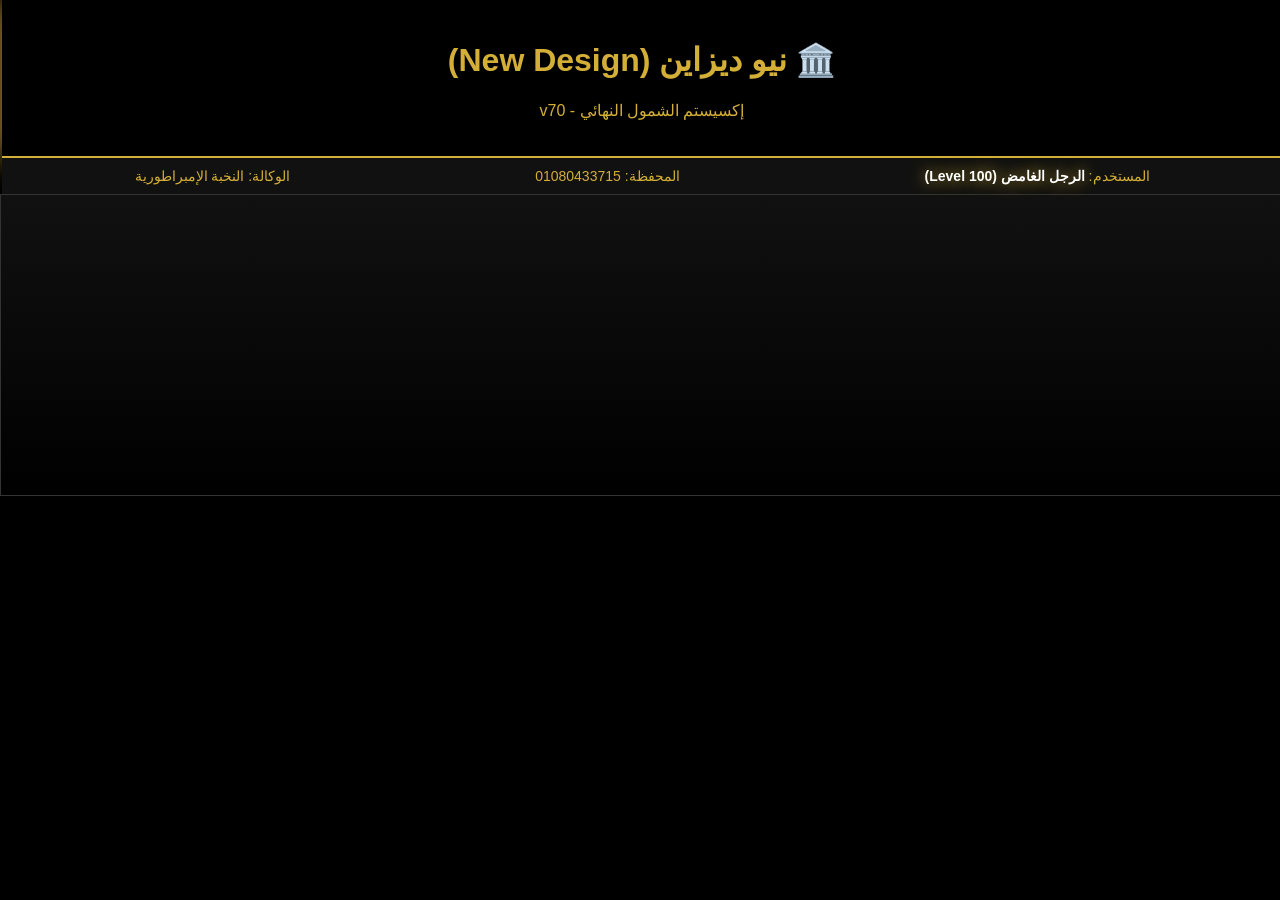
==== index.html @ f3f07997 "Add files via upload" ====
<!DOCTYPE html>
    <html lang="ar" dir="rtl">
    <head>
        <meta charset="UTF-8">
        <title>نيو ديزاين - New Design Sovereign</title>
        <style>
            :root { --gold: #D4AF37; --black: #000; --ink: #050505; }
            body { background-color: var(--black); color: var(--gold); font-family: 'Cairo', sans-serif; margin: 0; }
            .imperial-header { border-bottom: 2px solid var(--gold); padding: 20px; text-align: center; box-shadow: 0 0 30px var(--gold); }
            .panoramic-frame { width: 100%; height: 300px; background: linear-gradient(to bottom, #111, #000); border: 1px solid #333; }
            .status-bar { display: flex; justify-content: space-around; background: #111; padding: 10px; font-size: 14px; }
            .vip-level-100 { color: #fff; text-shadow: 0 0 15px var(--gold); font-weight: 900; }
        </style>
    </head>
    <body>
        <div class="imperial-header">
            <h1>🏛️ نيو ديزاين (New Design)</h1>
            <p>إكسيستم الشمول النهائي - v70</p>
        </div>
        <div class="status-bar">
            <span>المستخدم: <b class="vip-level-100">الرجل الغامض (Level 100)</b></span>
            <span>المحفظة: 01080433715</span>
            <span>الوكالة: النخبة الإمبراطورية</span>
        </div>
        <div class="panoramic-frame">
            <marquee scrollamount="10" style="color:white; font-size: 20px;">⚡ دخول الإمبراطور الرجل الغامض... انحنوا للمنظومة ⚡</marquee>
        </div>
    </body>
    </html>
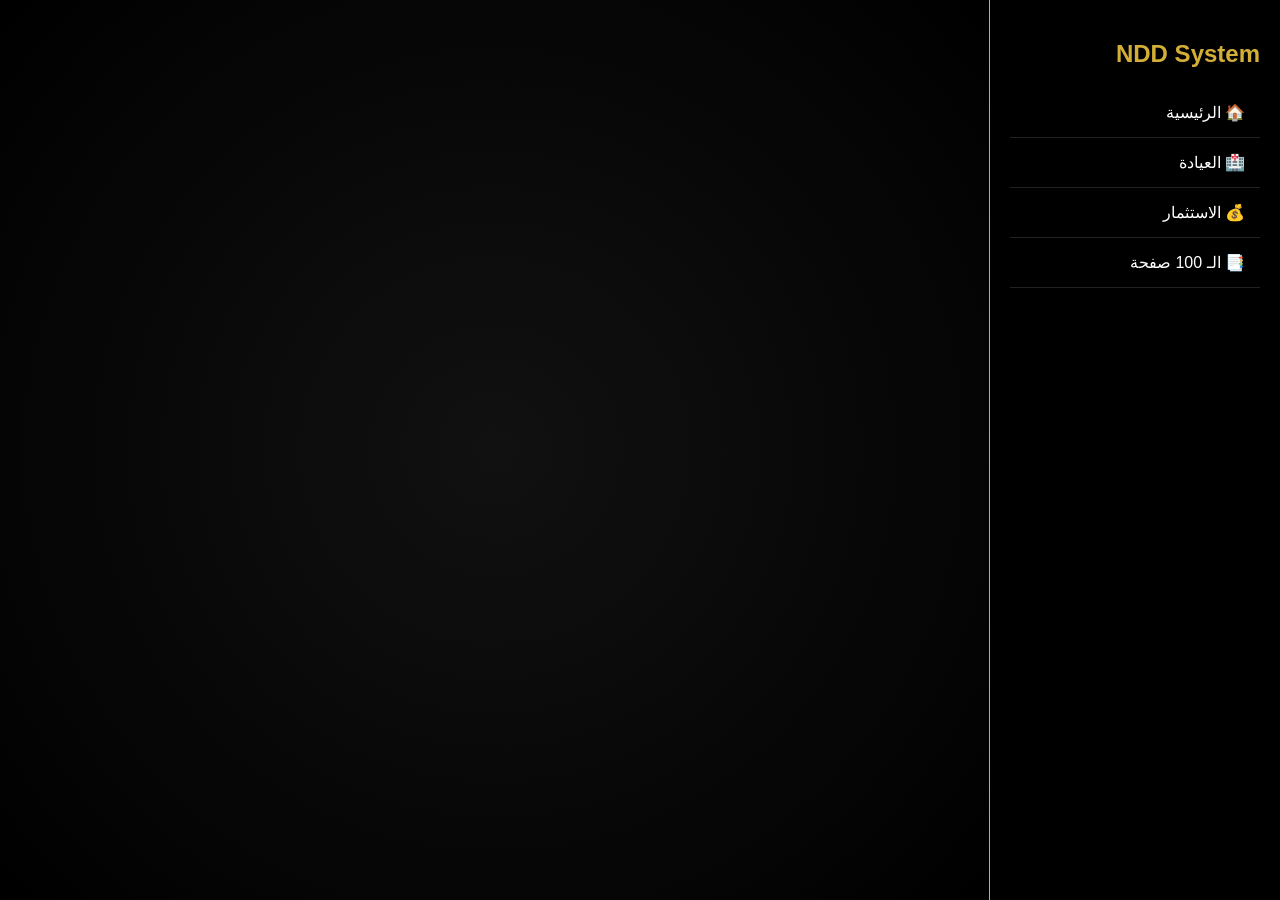
==== commit 2a4654a8: "Add files via upload" ====
--- a/index.html
+++ b/index.html
@@ -1,31 +1,31 @@
 
-    <!DOCTYPE html>
-    <html lang="ar" dir="rtl">
-    <head>
-        <meta charset="UTF-8">
-        <title>نيو ديزاين - New Design Sovereign</title>
-        <style>
-            :root { --gold: #D4AF37; --black: #000; --ink: #050505; }
-            body { background-color: var(--black); color: var(--gold); font-family: 'Cairo', sans-serif; margin: 0; }
-            .imperial-header { border-bottom: 2px solid var(--gold); padding: 20px; text-align: center; box-shadow: 0 0 30px var(--gold); }
-            .panoramic-frame { width: 100%; height: 300px; background: linear-gradient(to bottom, #111, #000); border: 1px solid #333; }
-            .status-bar { display: flex; justify-content: space-around; background: #111; padding: 10px; font-size: 14px; }
-            .vip-level-100 { color: #fff; text-shadow: 0 0 15px var(--gold); font-weight: 900; }
-        </style>
-    </head>
-    <body>
-        <div class="imperial-header">
-            <h1>🏛️ نيو ديزاين (New Design)</h1>
-            <p>إكسيستم الشمول النهائي - v70</p>
-        </div>
-        <div class="status-bar">
-            <span>المستخدم: <b class="vip-level-100">الرجل الغامض (Level 100)</b></span>
-            <span>المحفظة: 01080433715</span>
-            <span>الوكالة: النخبة الإمبراطورية</span>
-        </div>
-        <div class="panoramic-frame">
-            <marquee scrollamount="10" style="color:white; font-size: 20px;">⚡ دخول الإمبراطور الرجل الغامض... انحنوا للمنظومة ⚡</marquee>
-        </div>
-    </body>
-    </html>
-    +        <!DOCTYPE html>
+        <html lang="ar" dir="rtl">
+        <head>
+            <meta charset="UTF-8">
+            <title>New Design Different</title>
+            <link rel="stylesheet" href="css/style.css">
+            <style>
+                :root { --gold: #d4af37; --onyx: #050505; }
+                body { background: var(--onyx); color: #fff; font-family: sans-serif; margin:0; display:flex; height:100vh; }
+                .sidebar { width: 250px; border-left: 1px solid var(--gold); padding: 20px; background:#000; }
+                .nav-item { padding:15px; cursor:pointer; border-bottom:1px solid #222; }
+                .nav-item:hover { color: var(--gold); }
+                .main { flex:1; padding:40px; overflow-y:auto; background: radial-gradient(circle, #111, #000); }
+                .page-node { background:#222; border:1px solid #444; padding:10px; text-align:center; cursor:pointer; font-size:10px; }
+                .page-node:hover { border-color: var(--gold); }
+            </style>
+        </head>
+        <body>
+            <div class="sidebar">
+                <h2 style="color:var(--gold)">NDD System</h2>
+                <div class="nav-item" onclick="NDD_CORE.loadPage('dashboard')">🏠 الرئيسية</div>
+                <div class="nav-item" onclick="NDD_CORE.loadPage('medical')">🏥 العيادة</div>
+                <div class="nav-item" onclick="NDD_CORE.loadPage('finance')">💰 الاستثمار</div>
+                <div class="nav-item" onclick="NDD_CORE.loadPage('pages')">📑 الـ 100 صفحة</div>
+            </div>
+            <div class="main" id="main-viewport"></div>
+            <script src="js/core.js"></script>
+        </body>
+        </html>
+        
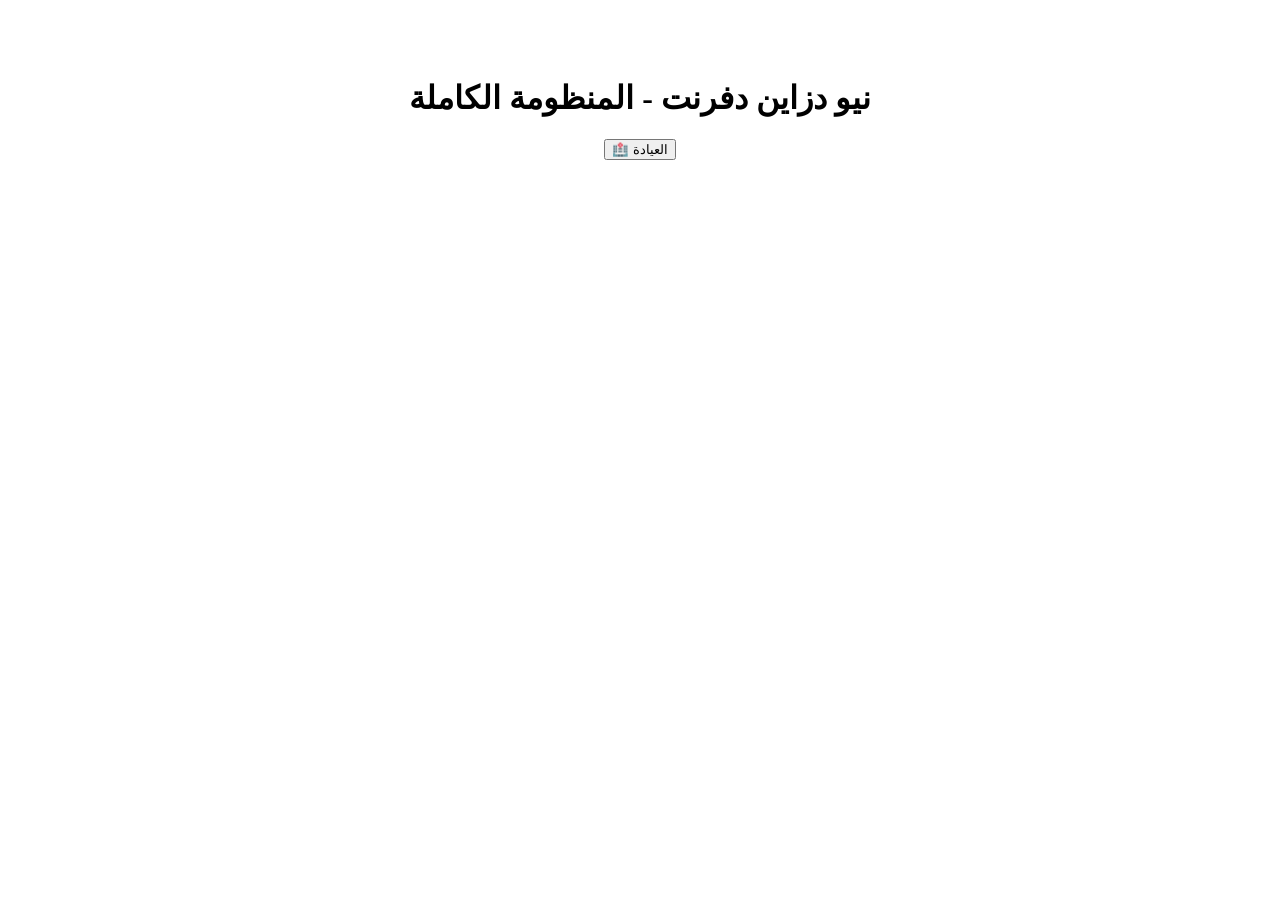
==== commit 23273312: "Add files via upload" ====
--- a/index.html
+++ b/index.html
@@ -1,31 +1 @@
-
-        <!DOCTYPE html>
-        <html lang="ar" dir="rtl">
-        <head>
-            <meta charset="UTF-8">
-            <title>New Design Different</title>
-            <link rel="stylesheet" href="css/style.css">
-            <style>
-                :root { --gold: #d4af37; --onyx: #050505; }
-                body { background: var(--onyx); color: #fff; font-family: sans-serif; margin:0; display:flex; height:100vh; }
-                .sidebar { width: 250px; border-left: 1px solid var(--gold); padding: 20px; background:#000; }
-                .nav-item { padding:15px; cursor:pointer; border-bottom:1px solid #222; }
-                .nav-item:hover { color: var(--gold); }
-                .main { flex:1; padding:40px; overflow-y:auto; background: radial-gradient(circle, #111, #000); }
-                .page-node { background:#222; border:1px solid #444; padding:10px; text-align:center; cursor:pointer; font-size:10px; }
-                .page-node:hover { border-color: var(--gold); }
-            </style>
-        </head>
-        <body>
-            <div class="sidebar">
-                <h2 style="color:var(--gold)">NDD System</h2>
-                <div class="nav-item" onclick="NDD_CORE.loadPage('dashboard')">🏠 الرئيسية</div>
-                <div class="nav-item" onclick="NDD_CORE.loadPage('medical')">🏥 العيادة</div>
-                <div class="nav-item" onclick="NDD_CORE.loadPage('finance')">💰 الاستثمار</div>
-                <div class="nav-item" onclick="NDD_CORE.loadPage('pages')">📑 الـ 100 صفحة</div>
-            </div>
-            <div class="main" id="main-viewport"></div>
-            <script src="js/core.js"></script>
-        </body>
-        </html>
-        +<!DOCTYPE html><html><head><link rel='stylesheet' href='css/style.css'></head><body><div style='text-align:center; padding:50px;'><h1>نيو دزاين دفرنت - المنظومة الكاملة</h1><button onclick='nav("العيادة")'>🏥 العيادة</button></div><script src='js/core.js'></script></body></html>
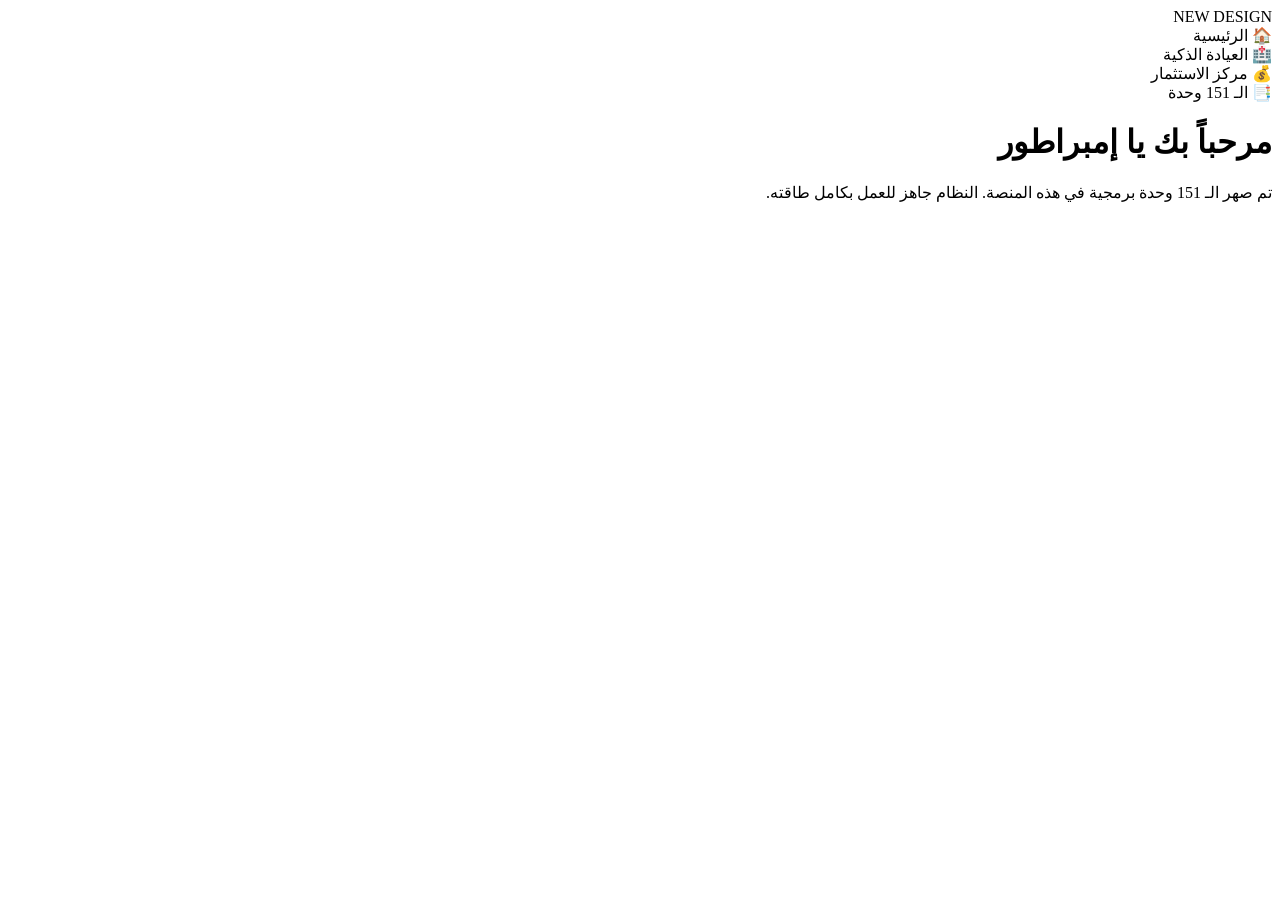
==== commit 030041e0: "Add files via upload" ====
--- a/index.html
+++ b/index.html
@@ -1 +1,25 @@
-<!DOCTYPE html><html><head><link rel='stylesheet' href='css/style.css'></head><body><div style='text-align:center; padding:50px;'><h1>نيو دزاين دفرنت - المنظومة الكاملة</h1><button onclick='nav("العيادة")'>🏥 العيادة</button></div><script src='js/core.js'></script></body></html>+
+<!DOCTYPE html>
+<html lang="ar" dir="rtl">
+<head>
+    <meta charset="UTF-8">
+    <title>New Design Different | المنصة السيادية</title>
+    <link rel="stylesheet" href="css/style.css">
+</head>
+<body>
+    <div class="sidebar">
+        <div class="brand">NEW DESIGN</div>
+        <div class="nav-item" onclick="NDD.load('home')">🏠 الرئيسية</div>
+        <div class="nav-item" onclick="NDD.load('clinic')">🏥 العيادة الذكية</div>
+        <div class="nav-item" onclick="NDD.load('finance')">💰 مركز الاستثمار</div>
+        <div class="nav-item" onclick="NDD.load('pages')">📑 الـ 151 وحدة</div>
+    </div>
+    <div class="main" id="stage">
+        <div class="hero-card">
+            <h1>مرحباً بك يا إمبراطور</h1>
+            <p>تم صهر الـ 151 وحدة برمجية في هذه المنصة. النظام جاهز للعمل بكامل طاقته.</p>
+        </div>
+    </div>
+    <script src="js/core.js"></script>
+</body>
+</html>
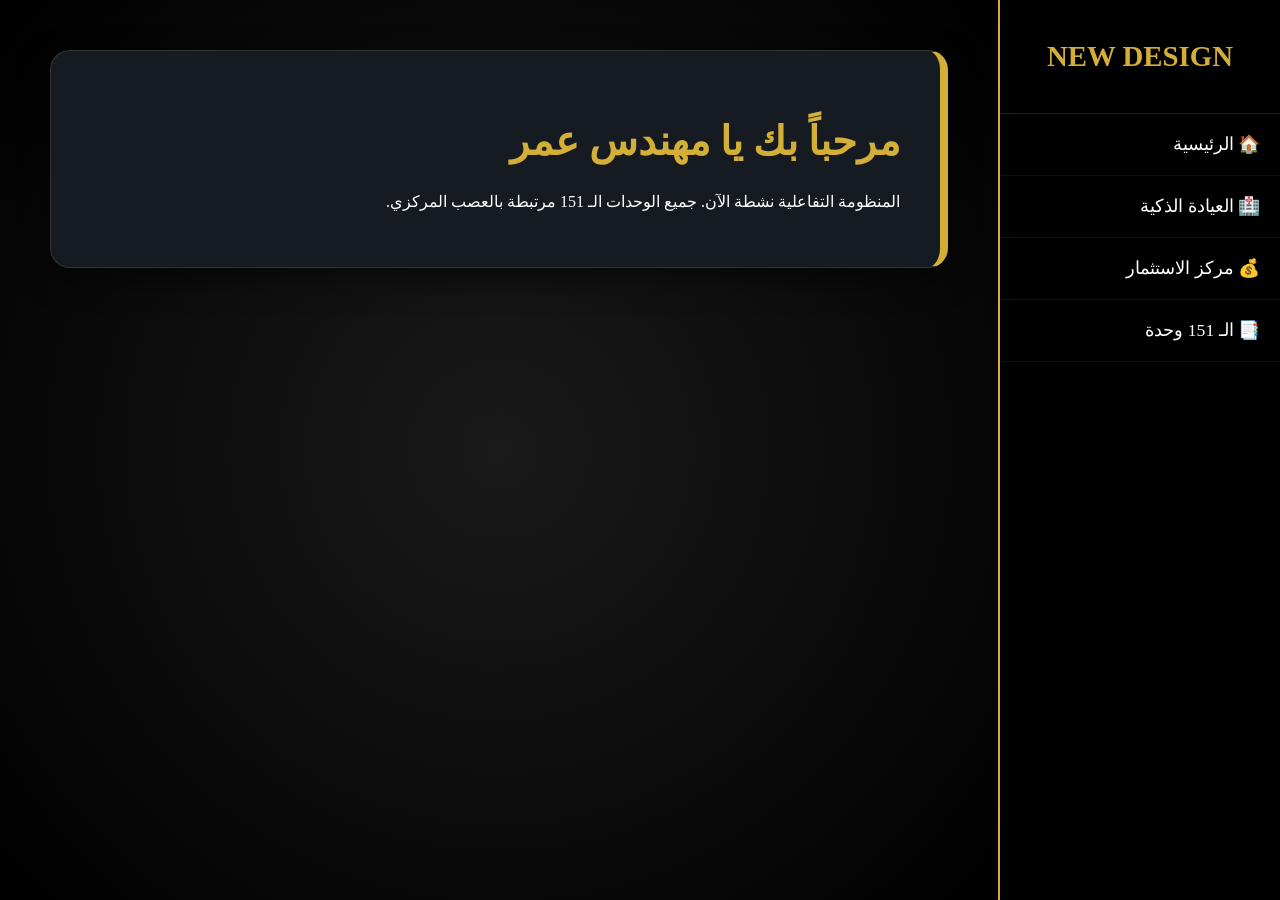
==== commit b597b872: "Add files via upload" ====
--- a/index.html
+++ b/index.html
@@ -1,25 +1,46 @@
-
 <!DOCTYPE html>
 <html lang="ar" dir="rtl">
 <head>
     <meta charset="UTF-8">
-    <title>New Design Different | المنصة السيادية</title>
-    <link rel="stylesheet" href="css/style.css">
+    <meta name="viewport" content="width=device-width, initial-scale=1.0">
+    <title>New Design Different | المنصة المتكاملة</title>
+    <style>
+        :root { --gold: #d4af37; --onyx: #050505; --panel: #161b22; }
+        body { background: var(--onyx); color: #fff; margin: 0; font-family: 'Segoe UI', Tahoma; display: flex; height: 100vh; overflow: hidden; }
+        .sidebar { width: 280px; background: #000; border-left: 2px solid var(--gold); display: flex; flex-direction: column; }
+        .brand { padding: 40px 20px; text-align: center; color: var(--gold); font-size: 1.8rem; font-weight: bold; border-bottom: 1px solid #222; }
+        .nav-item { padding: 20px; border-bottom: 1px solid #111; cursor: pointer; transition: 0.3s; font-size: 1.1rem; }
+        .nav-item:hover { background: rgba(212,175,55,0.1); color: var(--gold); padding-right: 35px; }
+        .main { flex: 1; padding: 50px; background: radial-gradient(circle, #1a1a1a, #000); overflow-y: auto; }
+        .card { background: var(--panel); border: 1px solid #333; border-radius: 20px; padding: 40px; border-right: 8px solid var(--gold); box-shadow: 0 10px 30px rgba(0,0,0,0.5); }
+        h1 { color: var(--gold); font-size: 2.5rem; }
+        .grid { display: grid; grid-template-columns: repeat(auto-fill, minmax(90px, 1fr)); gap: 10px; margin-top: 20px; }
+        .node { background: #222; border: 1px solid #444; padding: 10px; text-align: center; border-radius: 5px; color: var(--gold); font-size: 11px; }
+        button { background: var(--gold); color: #000; border: none; padding: 12px 25px; border-radius: 5px; font-weight: bold; cursor: pointer; margin-top: 20px; }
+    </style>
 </head>
 <body>
     <div class="sidebar">
         <div class="brand">NEW DESIGN</div>
-        <div class="nav-item" onclick="NDD.load('home')">🏠 الرئيسية</div>
-        <div class="nav-item" onclick="NDD.load('clinic')">🏥 العيادة الذكية</div>
-        <div class="nav-item" onclick="NDD.load('finance')">💰 مركز الاستثمار</div>
-        <div class="nav-item" onclick="NDD.load('pages')">📑 الـ 151 وحدة</div>
+        <div class="nav-item" onclick="show('home')">🏠 الرئيسية</div>
+        <div class="nav-item" onclick="show('medical')">🏥 العيادة الذكية</div>
+        <div class="nav-item" onclick="show('finance')">💰 مركز الاستثمار</div>
+        <div class="nav-item" onclick="show('units')">📑 الـ 151 وحدة</div>
     </div>
-    <div class="main" id="stage">
-        <div class="hero-card">
-            <h1>مرحباً بك يا إمبراطور</h1>
-            <p>تم صهر الـ 151 وحدة برمجية في هذه المنصة. النظام جاهز للعمل بكامل طاقته.</p>
+    <div class="main" id="content">
+        <div class="card">
+            <h1>مرحباً بك يا مهندس عمر</h1>
+            <p>المنظومة التفاعلية نشطة الآن. جميع الوحدات الـ 151 مرتبطة بالعصب المركزي.</p>
         </div>
     </div>
-    <script src="js/core.js"></script>
+    <script>
+        const data = {
+            home: `<div class="card"><h1>القلعة الرئيسية</h1><p>الحالة: متصل. كافة الأنظمة تعمل بكفاءة تحت إشرافك.</p></div>`,
+            medical: `<div class="card"><h2>🏥 العيادة الذكية</h2><p>أدخل بيانات الحالة للتحليل عبر الـ 151 وحدة:</p><textarea style="width:100%;height:150px;background:#000;color:#0f0;border:1px solid var(--gold);padding:15px;"></textarea><br><button>بدء التشخيص</button></div>`,
+            finance: `<div class="card"><h2>💰 مركز الاستثمار CVIP</h2><p>إدارة المحافظ والسيولة اللانهائية نشطة حالياً.</p><button>تقرير الأرباح</button></div>`,
+            units: `<div class="card"><h2>📑 الـ 151 وحدة السيادية</h2><div class="grid">${Array.from({length: 151}, (_, i) => `<div class="node">وحدة ${i+1}</div>`).join('')}</div></div>`
+        };
+        function show(p) { document.getElementById('content').innerHTML = data[p]; }
+    </script>
 </body>
-</html>
+</html>
